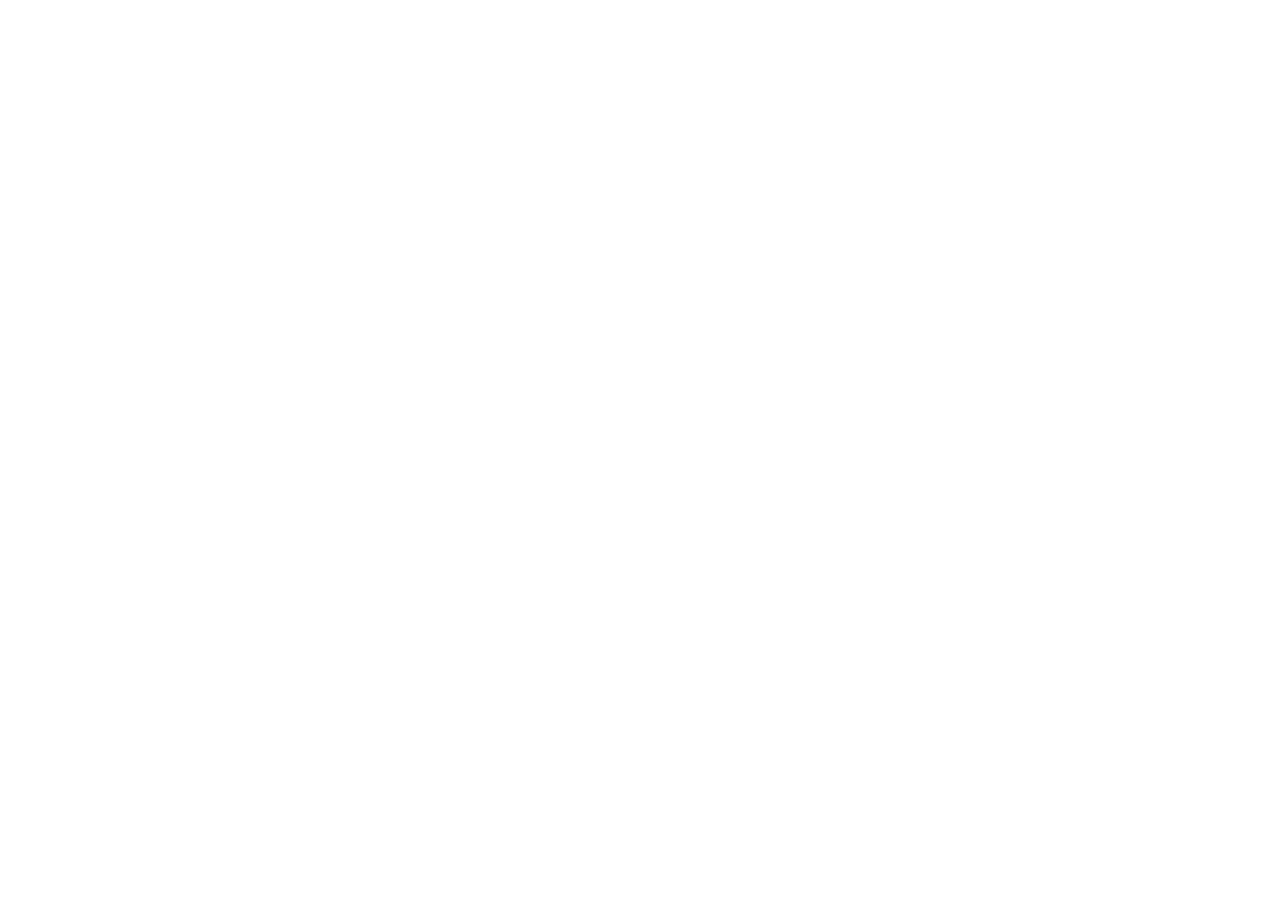
==== static-website/consultant-web-client/calendar.html @ a2c46fbd "consultant-web-client" ====
<!DOCTYPE html>
<html lang="en">
<head>
    <meta charset="UTF-8">
    <title>Consultant Calendar</title>
    <meta name="viewport" content="width=device-width, initial-scale=1">

    <link rel="stylesheet" href="css/full-calendar.css"/>
    <link rel="stylesheet" href="css/grid.css"/>
    <link rel="stylesheet" href="css/main.css"/>
    <link rel="stylesheet" href="https://cdnjs.cloudflare.com/ajax/libs/font-awesome/4.7.0/css/font-awesome.min.css">
    <!--    <link rel="stylesheet" href="css/fontawesome.css"/>-->

    <link rel="stylesheet" href="https://fonts.googleapis.com/css?family=Armata"/>

    <script src="js/jquery.js"></script>
    <script src="js/jquery-ui.js"></script>
    <script src="js/moment.js"></script>
    <script src="js/full-calendar.js"></script>

    <script>

        $(document).ready(function () {

            let serverBaseUrl = "https://cms247.herokuapp.com";
            let webClientBaseUrl = "https://shimantokabir.github.io/static-website/consultant-web-client";

            // alert configuration start
            $('#alertCloseBtn').click(function () {
                $('#myAlert').hide();
            });

            $('#alertCloseBtn').click(function () {
                $('#myAlert').hide();
            });

            function showAlert(data) {

                $('#myAlert').show();
                data.ntsTaBtn ? $('#alertTryAgainBtn').show() : $('#alertTryAgainBtn').hide();
                $('#alertIcon').removeClass();
                $('#alertIcon').addClass(data.bodyIcon);
                $('#alertHeading').text(data.alertHeading);
                $('#alertMsg').text(data.msg);

            }

            function hideAlert() {
                $('#myAlert').hide();
            }

            // alert configuration end
            // --------------
            // first check url
            showAlert({
                msg: 'Checking url, please wait....!',
                bodyIcon: 'fa fa-refresh fa-spin',
                ntsTaBtn: true,
                alertHeading: 'Loading',
            });

            let aId = null;
            let conId = null;
            let cusId = null;
            let isUrlOk = true;
            let events = [];
            let freeMinutesForNewCustomer = null;
            let hourlyRate = null;

            let urlParameters = new URLSearchParams(window.location.search);

            if (urlParameters.has('aid')) {

                aId = urlParameters.get('aid');

            } else {

                isUrlOk = false;

            }

            if (urlParameters.has('conid')) {

                conId = urlParameters.get('conid');

            } else {

                isUrlOk = false;

            }

            if (urlParameters.has("cusid")) {

                cusId = urlParameters.get('cusid');

                if (urlParameters.has("free-minutes")) {
                    freeMinutesForNewCustomer = urlParameters.get("free-minutes");
                } else {
                    isUrlOk = false;
                }

                if (urlParameters.has("hourly-rate")) {
                    hourlyRate = urlParameters.get("hourly-rate");
                } else {
                    isUrlOk = false;
                }

                $('#eventBookBtn').text("Book");

            } else {
                $('#eventBookBtn').text("Save");
            }

            let authData = {
                auth: {
                    aId: aId,
                    uId: cusId === null ? conId : cusId,
                    conUid: conId
                }
            };

            if (isUrlOk) {

                $.ajax({
                    url: serverBaseUrl+"/auth/check",
                    type: "POST",
                    contentType: 'application/json',
                    data: JSON.stringify(authData),
                    success: function (s) {

                        if (s.code === 404) {

                            window.location.replace(webClientBaseUrl)

                        } else {

                            for (let i = 0; i < s.planList.length; i++) {

                                let color = s.planList[i].cusUid == null ? "red" : "green";

                                // s.planList[i].freeMinutesForNewCustomer
                                events.push({
                                    id: s.planList[i].id,
                                    title: s.planList[i].topic,
                                    start: new Date(s.planList[i].startTime),
                                    end: new Date(s.planList[i].endTime),
                                    color: color,
                                    isAcceptByCon: s.planList[i].isAcceptByCon,
                                    paymentTransId: s.planList[i].paymentTransId == null ? null : s.planList[i].paymentTransId,
                                    freeMinutesForNewCustomer: s.planList[i].freeMinutesForNewCustomer == null ? 0 :
                                        s.planList[i].freeMinutesForNewCustomer,
                                    hourlyRate: s.planList[i].hourlyRate,
                                    cusUid: s.planList[i].cusUid == null ? null : s.planList[i].cusUid,
                                    conUid: s.planList[i].conUid == null ? null : s.planList[i].conUid
                                })

                            }

                            console.log(JSON.stringify(s.planList));

                            showAlert({
                                msg: s.msg,
                                bodyIcon: 'fa fa-check-circle',
                                ntsTaBtn: false,
                                alertHeading: 'Success',
                            });

                            showCalender();

                        }

                    },
                    error: function (e) {

                        console.log(JSON.stringify(e));
                        window.location.replace(webClientBaseUrl)

                    }
                })

            } else {

                window.location.replace(webClientBaseUrl)

            }

            function showCalender() {

                let calendar = $('#calendar').fullCalendar({
                    editable: false,
                    header: {
                        left: 'prev,next today',
                        center: 'title',
                        right: 'month,agendaWeek,agendaDay'
                    },
                    defaultView: 'agendaWeek',
                    events: events,
                    selectable: true,
                    selectHelper: true,
                    select: function (start, end, allDay) {

                        $('#acceptRequestId').hide();
                        $('#eventDeleteBtn').hide();
                        $('#acceptRequestAction').hide();
                        $('#requestAcceptStatus').hide();
                        $('#freeMinutesForNewCustomer').hide();

                        $('#topic').val(null);
                        $('#eventPopUp').show();
                        $('#eventBookBtn').show();

                        let fromDate = $.fullCalendar.formatDate(start, "Y-MM-DD");
                        let fromTime = $.fullCalendar.formatDate(start, "HH:mm:ss");
                        let toDate = $.fullCalendar.formatDate(end, "Y-MM-DD");
                        let toTime = $.fullCalendar.formatDate(end, "HH:mm:ss");

                        $('#fromDate').val(fromDate);
                        $('#fromTime').val(fromTime);
                        $('#toDate').val(toDate);
                        $('#toTime').val(toTime);

                        $("#eventBookBtn").unbind("click").bind("click", function (e) {

                            let fd = $('#fromDate').val();
                            let ft = $('#fromTime').val();
                            let td = $('#toDate').val();
                            let tt = $('#toTime').val();

                            let planData = {
                                calendar: {
                                    calendarDate: new Date(fromDate),
                                    conUid: conId,
                                    plan: {
                                        startTime: new Date(fd + " " + ft),
                                        endTime: new Date(td + " " + tt),
                                        topic: $('#topic').val(),
                                        cusUid: cusId,
                                        conUid: conId,
                                        freeMinutesForNewCustomer: freeMinutesForNewCustomer,
                                        hourlyRate: hourlyRate
                                    }
                                }
                            };

                            console.log(JSON.stringify(planData));

                            $.ajax({
                                url: serverBaseUrl+"/calendar/create-event",
                                type: "POST",
                                contentType: 'application/json',
                                data: JSON.stringify(planData),
                                success: function (s) {

                                    console.log(JSON.stringify(s));

                                    if (s.code === 404) {

                                        $('#eventPopUp').hide();

                                        showAlert({
                                            msg: s.msg,
                                            bodyIcon: 'fa fa-times-circle',
                                            ntsTaBtn: false,
                                            alertHeading: 'Error',
                                        })

                                    } else {

                                        location.reload();

                                    }

                                },
                                error: function (e) {

                                    $('#eventPopUp').hide();
                                    showAlert({
                                        msg: "Some thing went wrong !",
                                        bodyIcon: 'fa fa-times-circle',
                                        ntsTaBtn: false,
                                        alertHeading: 'Error',
                                    })

                                }
                            })

                        });

                    },
                    editable: false,
                    eventResize: function (event) {

                    },
                    eventDrop: function (event) {

                    },
                    eventClick: function (event) {

                        $('#eventBookBtn').hide();
                        $('#freeMinutesForNewCustomer').hide();

                        console.log(event);

                        let fromDate = $.fullCalendar.formatDate(event.start, "Y-MM-DD");
                        let fromTime = $.fullCalendar.formatDate(event.start, "HH:mm:ss");
                        let toDate = $.fullCalendar.formatDate(event.end, "Y-MM-DD");
                        let toTime = $.fullCalendar.formatDate(event.end, "HH:mm:ss");

                        $('#fromDate').val(fromDate);
                        $('#fromTime').val(fromTime);
                        $('#toDate').val(toDate);
                        $('#toTime').val(toTime);
                        $('#topic').val(event.title);

                        if (event.freeMinutesForNewCustomer !== 0) {

                            $('#freeMinutesForNewCustomer').show();

                            $('#freeMinutesForNewCustomer p').text("[" + event.freeMinutesForNewCustomer + " minutes available]");

                        }

                        if (cusId === null) {

                            $('#eventPopUp').show();
                            $('#requestAcceptStatus').hide();

                            // hide request accept acton if
                            // it's accepted by you
                            if (event.isAcceptByCon) {

                                $('#acceptRequestAction').hide();

                                // if not then show
                            } else {

                                $('#acceptRequestAction').show();

                            }

                            // hide request accepted action
                            // if the event not a request
                            // ---
                            // show delete button if the
                            // request is not event
                            if (event.cusUid === null) {
                                $('#acceptRequestAction').hide();
                                $('#eventDeleteBtn').show();

                                // hide delete button if the
                                // request is event
                            } else {
                                $('#eventDeleteBtn').hide();
                            }

                        } else {

                            // open event pop if the event created by this customer
                            if (cusId === event.cusUid) {

                                $('#eventPopUp').show();
                                $('#acceptRequestAction').hide();

                                // if the request is accepted
                                // can't delete the event by
                                // customer so hide it
                                if (event.isAcceptByCon) {

                                    $('#eventDeleteBtn').hide();

                                    // hide request accept status
                                    // request accepted by consultant
                                    $('#requestAcceptStatus').hide();

                                    // if the request still not accepted
                                    // then customer can delete it
                                } else {

                                    $('#eventDeleteBtn').show();

                                }

                            }

                        }

                        function eventDelete(event) {
                            let planData = {
                                plan: {
                                    id: event.id
                                }
                            };

                            $.ajax({
                                url: serverBaseUrl+"/plan/delete",
                                type: "POST",
                                contentType: 'application/json',
                                data: JSON.stringify(planData),
                                success: function (s) {

                                    console.log(JSON.stringify(s));

                                    if (s.code === 404) {

                                        $('#eventPopUp').hide();

                                        showAlert({
                                            msg: s.msg,
                                            bodyIcon: 'fa fa-times-circle',
                                            ntsTaBtn: false,
                                            alertHeading: 'Error',
                                        })

                                    } else {

                                        location.reload();

                                    }

                                },
                                error: function (e) {

                                    $('#eventPopUp').hide();
                                    showAlert({
                                        msg: "Some thing went wrong !",
                                        bodyIcon: 'fa fa-times-circle',
                                        ntsTaBtn: false,
                                        alertHeading: 'Error',
                                    })

                                }
                            })
                        }


                        $("#eventDeleteBtn").unbind("click").bind("click", function (e) {
                            eventDelete(event);
                        });

                        $("#requestCancel").unbind("click").bind("click", function (e) {
                            eventDelete(event);
                        });

                        $("#requestAccept").unbind("click").bind("click", function (e) {

                            let planData = {
                                plan: {
                                    id: event.id
                                }
                            };

                            $.ajax({
                                url: serverBaseUrl+"/plan/change-accept-status",
                                type: "POST",
                                contentType: 'application/json',
                                data: JSON.stringify(planData),
                                success: function (s) {

                                    console.log(JSON.stringify(s));

                                    if (s.code === 404) {

                                        $('#eventPopUp').hide();

                                        showAlert({
                                            msg: s.msg,
                                            bodyIcon: 'fa fa-times-circle',
                                            ntsTaBtn: false,
                                            alertHeading: 'Error',
                                        })

                                    } else {

                                        location.reload();

                                    }

                                },
                                error: function (e) {

                                    $('#eventPopUp').hide();
                                    showAlert({
                                        msg: "Some thing went wrong !",
                                        bodyIcon: 'fa fa-times-circle',
                                        ntsTaBtn: false,
                                        alertHeading: 'Error',
                                    })

                                }
                            })

                        });

                    },

                });

            }

            // url checking finish
            // -------------------
            // event handling start
            $('#eventClosePupUpIcon').click(function () {
                $('#eventPopUp').hide();
            });

        });

    </script>

</head>
<body>
<div class="my-model" id="myAlert" hidden>
    <div class="container">
        <div class="row justify-content-center">
            <div class="col-sm-6">
                <div class="my-div">
                    <div class="my-div-head">
                        <div class="my-div-head-left">
                            <h3 id="alertHeading">Loading</h3>
                        </div>
                        <div>
                            <i id="alertCloseBtn" class="fa fa-times-circle"></i>
                        </div>
                    </div>
                    <div class="my-div-body">
                        <table>
                            <tbody>
                            <tr>
                                <td style="font-size: 50px">
                                    <i id="alertIcon"></i>
                                </td>
                                <td>
                                    <p id="alertMsg">No message available..... !</p>
                                </td>
                            </tr>
                            </tbody>
                        </table>
                    </div>
                    <div class="my-div-foot">
                        <div class="my-div-foot-left">
                            <button id="alertTryAgainBtn" class="my-btn">Try Again</button>
                        </div>
                    </div>
                </div>
            </div>
        </div>
    </div>
</div>
<div class="my-model" id="eventPopUp" hidden>
    <div class="container">
        <div class="row justify-content-center">
            <div class="col-sm-12">
                <div class="my-div">
                    <div class="my-div-head">
                        <div class="my-div-head-left">
                            <h3>Event</h3>
                        </div>
                        <div>
                            <i id="eventClosePupUpIcon" class="fa fa-times-circle"></i>
                        </div>
                    </div>
                    <div class="my-div-body">
                        <table>
                            <tbody>
                            <tr>
                                <td colspan="5" id="freeMinutesForNewCustomer">
                                    <p style="text-align: center;color: green;font-weight: bold">
                                        [Request didn't accept yet]
                                    </p>
                                </td>
                            </tr>
                            <tr>
                                <td>
                                    <b>Topic :</b>
                                </td>
                                <td colspan="4">
                                    <textarea placeholder="Please write down summary of discussion topics"
                                              id="topic"></textarea>
                                </td>
                            </tr>
                            <tr>
                                <td><b>From :</b></td>
                                <td>
                                    Date
                                </td>
                                <td>
                                    <input type="date" id="fromDate">
                                </td>
                                <td>Time</td>
                                <td>
                                    <input type="time" id="fromTime">
                                </td>
                            </tr>
                            <tr>
                                <td><b>To :</b></td>
                                <td>Date</td>
                                <td>
                                    <input readonly type="date" id="toDate">
                                </td>
                                <td>
                                    Time
                                </td>
                                <td>
                                    <input type="time" id="toTime">
                                </td>
                            </tr>
                            <tr>
                                <td colspan="5" id="requestAcceptStatus">
                                    <p style="text-align: center;color: red;font-weight: bold">
                                        [Request didn't accept yet]
                                    </p>
                                </td>
                            </tr>
                            <tr id="acceptRequestAction">
                                <td>
                                    <b>Request :</b>
                                </td>
                                <td colspan="2">
                                    <button class="my-btn" style="width: 100%" id="requestAccept">Accept</button>
                                </td>
                                <td colspan="2">
                                    <button class="my-btn" style="width: 100%" id="requestCancel">Cancel</button>
                                </td>
                            </tr>
                            </tbody>
                        </table>
                    </div>
                    <div class="my-div-foot">
                        <div class="my-div-foot-left">
                            <button class="my-btn" id="eventBookBtn"></button>
                        </div>
                        <div class="my-div-foot-right">
                            <button class="my-btn" id="eventDeleteBtn">Delete</button>
                        </div>
                    </div>
                </div>
            </div>
        </div>
    </div>
</div>
<div id="calendar" style="margin: 10px"></div>
</body>
</html>
---- static-website/consultant-web-client/css/full-calendar.css ----
/*!
 * FullCalendar v3.4.0 Stylesheet
 * Docs & License: https://fullcalendar.io/
 * (c) 2017 Adam Shaw
 */


.fc {
    direction: ltr;
    text-align: left;
}

.fc-rtl {
    text-align: right;
}

body .fc { /* extra precedence to overcome jqui */
    font-size: 1em;
}


/* Colors
--------------------------------------------------------------------------------------------------*/

.fc-unthemed th,
.fc-unthemed td,
.fc-unthemed thead,
.fc-unthemed tbody,
.fc-unthemed .fc-divider,
.fc-unthemed .fc-row,
.fc-unthemed .fc-content, /* for gutter border */
.fc-unthemed .fc-popover,
.fc-unthemed .fc-list-view,
.fc-unthemed .fc-list-heading td {
    border-color: #ddd;
}

.fc-unthemed .fc-popover {
    background-color: #fff;
}

.fc-unthemed .fc-divider,
.fc-unthemed .fc-popover .fc-header,
.fc-unthemed .fc-list-heading td {
    background: #eee;
}

.fc-unthemed .fc-popover .fc-header .fc-close {
    color: #666;
}

.fc-unthemed td.fc-today {
    background: #fcf8e3;
}

.fc-highlight { /* when user is selecting cells */
    background: #bce8f1;
    opacity: .3;
}

.fc-bgevent { /* default look for background events */
    background: rgb(143, 223, 130);
    opacity: .3;
}

.fc-nonbusiness { /* default look for non-business-hours areas */
    /* will inherit .fc-bgevent's styles */
    background: #d7d7d7;
}

.fc-unthemed .fc-disabled-day {
    background: #d7d7d7;
    opacity: .3;
}

.ui-widget .fc-disabled-day { /* themed */
    background-image: none;
}


/* Icons (inline elements with styled text that mock arrow icons)
--------------------------------------------------------------------------------------------------*/

.fc-icon {
    display: inline-block;
    height: 1em;
    line-height: 1em;
    font-size: 1em;
    text-align: center;
    overflow: hidden;
    font-family: "Courier New", Courier, monospace;

    /* don't allow browser text-selection */
    -webkit-touch-callout: none;
    -webkit-user-select: none;
    -khtml-user-select: none;
    -moz-user-select: none;
    -ms-user-select: none;
    user-select: none;
}

/*
Acceptable font-family overrides for individual icons:
	"Arial", sans-serif
	"Times New Roman", serif

NOTE: use percentage font sizes or else old IE chokes
*/

.fc-icon:after {
    position: relative;
}

.fc-icon-left-single-arrow:after {
    content: "\02039";
    font-weight: bold;
    font-size: 200%;
    top: -7%;
}

.fc-icon-right-single-arrow:after {
    content: "\0203A";
    font-weight: bold;
    font-size: 200%;
    top: -7%;
}

.fc-icon-left-double-arrow:after {
    content: "\000AB";
    font-size: 160%;
    top: -7%;
}

.fc-icon-right-double-arrow:after {
    content: "\000BB";
    font-size: 160%;
    top: -7%;
}

.fc-icon-left-triangle:after {
    content: "\25C4";
    font-size: 125%;
    top: 3%;
}

.fc-icon-right-triangle:after {
    content: "\25BA";
    font-size: 125%;
    top: 3%;
}

.fc-icon-down-triangle:after {
    content: "\25BC";
    font-size: 125%;
    top: 2%;
}

.fc-icon-x:after {
    content: "\000D7";
    font-size: 200%;
    top: 6%;
}


/* Buttons (styled <button> tags, normalized to work cross-browser)
--------------------------------------------------------------------------------------------------*/

.fc button {
    /* force height to include the border and padding */
    -moz-box-sizing: border-box;
    -webkit-box-sizing: border-box;
    box-sizing: border-box;

    /* dimensions */
    margin: 0;
    height: 2.1em;
    padding: 0 .6em;

    /* text & cursor */
    font-size: 1em; /* normalize */
    white-space: nowrap;
    cursor: pointer;
}

/* Firefox has an annoying inner border */
.fc button::-moz-focus-inner { margin: 0; padding: 0; }

.fc-state-default { /* non-theme */
    border: 1px solid;
}

.fc-state-default.fc-corner-left { /* non-theme */
    border-top-left-radius: 4px;
    border-bottom-left-radius: 4px;
}

.fc-state-default.fc-corner-right { /* non-theme */
    border-top-right-radius: 4px;
    border-bottom-right-radius: 4px;
}

/* icons in buttons */

.fc button .fc-icon { /* non-theme */
    position: relative;
    top: -0.05em; /* seems to be a good adjustment across browsers */
    margin: 0 .2em;
    vertical-align: middle;
}

/*
  button states
  borrowed from twitter bootstrap (http://twitter.github.com/bootstrap/)
*/

.fc-state-default {
    background-color: #f5f5f5;
    background-image: -moz-linear-gradient(top, #ffffff, #e6e6e6);
    background-image: -webkit-gradient(linear, 0 0, 0 100%, from(#ffffff), to(#e6e6e6));
    background-image: -webkit-linear-gradient(top, #ffffff, #e6e6e6);
    background-image: -o-linear-gradient(top, #ffffff, #e6e6e6);
    background-image: linear-gradient(to bottom, #ffffff, #e6e6e6);
    background-repeat: repeat-x;
    border-color: #e6e6e6 #e6e6e6 #bfbfbf;
    border-color: rgba(0, 0, 0, 0.1) rgba(0, 0, 0, 0.1) rgba(0, 0, 0, 0.25);
    color: #333;
    text-shadow: 0 1px 1px rgba(255, 255, 255, 0.75);
    box-shadow: inset 0 1px 0 rgba(255, 255, 255, 0.2), 0 1px 2px rgba(0, 0, 0, 0.05);
}

.fc-state-hover,
.fc-state-down,
.fc-state-active,
.fc-state-disabled {
    color: #333333;
    background-color: #e6e6e6;
}

.fc-state-hover {
    color: #333333;
    text-decoration: none;
    background-position: 0 -15px;
    -webkit-transition: background-position 0.1s linear;
    -moz-transition: background-position 0.1s linear;
    -o-transition: background-position 0.1s linear;
    transition: background-position 0.1s linear;
}

.fc-state-down,
.fc-state-active {
    background-color: #cccccc;
    background-image: none;
    box-shadow: inset 0 2px 4px rgba(0, 0, 0, 0.15), 0 1px 2px rgba(0, 0, 0, 0.05);
}

.fc-state-disabled {
    cursor: default;
    background-image: none;
    opacity: 0.65;
    box-shadow: none;
}


/* Buttons Groups
--------------------------------------------------------------------------------------------------*/

.fc-button-group {
    display: inline-block;
}

/*
every button that is not first in a button group should scootch over one pixel and cover the
previous button's border...
*/

.fc .fc-button-group > * { /* extra precedence b/c buttons have margin set to zero */
    float: left;
    margin: 0 0 0 -1px;
}

.fc .fc-button-group > :first-child { /* same */
    margin-left: 0;
}


/* Popover
--------------------------------------------------------------------------------------------------*/

.fc-popover {
    position: absolute;
    box-shadow: 0 2px 6px rgba(0,0,0,.15);
}

.fc-popover .fc-header { /* TODO: be more consistent with fc-head/fc-body */
    padding: 2px 4px;
}

.fc-popover .fc-header .fc-title {
    margin: 0 2px;
}

.fc-popover .fc-header .fc-close {
    cursor: pointer;
}

.fc-ltr .fc-popover .fc-header .fc-title,
.fc-rtl .fc-popover .fc-header .fc-close {
    float: left;
}

.fc-rtl .fc-popover .fc-header .fc-title,
.fc-ltr .fc-popover .fc-header .fc-close {
    float: right;
}

/* unthemed */

.fc-unthemed .fc-popover {
    border-width: 1px;
    border-style: solid;
}

.fc-unthemed .fc-popover .fc-header .fc-close {
    font-size: .9em;
    margin-top: 2px;
}

/* jqui themed */

.fc-popover > .ui-widget-header + .ui-widget-content {
    border-top: 0; /* where they meet, let the header have the border */
}


/* Misc Reusable Components
--------------------------------------------------------------------------------------------------*/

.fc-divider {
    border-style: solid;
    border-width: 1px;
}

hr.fc-divider {
    height: 0;
    margin: 0;
    padding: 0 0 2px; /* height is unreliable across browsers, so use padding */
    border-width: 1px 0;
}

.fc-clear {
    clear: both;
}

.fc-bg,
.fc-bgevent-skeleton,
.fc-highlight-skeleton,
.fc-helper-skeleton {
    /* these element should always cling to top-left/right corners */
    position: absolute;
    top: 0;
    left: 0;
    right: 0;
}

.fc-bg {
    bottom: 0; /* strech bg to bottom edge */
}

.fc-bg table {
    height: 100%; /* strech bg to bottom edge */
}


/* Tables
--------------------------------------------------------------------------------------------------*/

.fc table {
    width: 100%;
    box-sizing: border-box; /* fix scrollbar issue in firefox */
    table-layout: fixed;
    border-collapse: collapse;
    border-spacing: 0;
    font-size: 1em; /* normalize cross-browser */
}

.fc th {
    text-align: center;
}

.fc th,
.fc td {
    border-style: solid;
    border-width: 1px;
    padding: 0;
    vertical-align: top;
}

.fc td.fc-today {
    border-style: double; /* overcome neighboring borders */
}


/* Internal Nav Links
--------------------------------------------------------------------------------------------------*/

a[data-goto] {
    cursor: pointer;
}

a[data-goto]:hover {
    text-decoration: underline;
}


/* Fake Table Rows
--------------------------------------------------------------------------------------------------*/

.fc .fc-row { /* extra precedence to overcome themes w/ .ui-widget-content forcing a 1px border */
    /* no visible border by default. but make available if need be (scrollbar width compensation) */
    border-style: solid;
    border-width: 0;
}

.fc-row table {
    /* don't put left/right border on anything within a fake row.
       the outer tbody will worry about this */
    border-left: 0 hidden transparent;
    border-right: 0 hidden transparent;

    /* no bottom borders on rows */
    border-bottom: 0 hidden transparent;
}

.fc-row:first-child table {
    border-top: 0 hidden transparent; /* no top border on first row */
}


/* Day Row (used within the header and the DayGrid)
--------------------------------------------------------------------------------------------------*/

.fc-row {
    position: relative;
}

.fc-row .fc-bg {
    z-index: 1;
}

/* highlighting cells & background event skeleton */

.fc-row .fc-bgevent-skeleton,
.fc-row .fc-highlight-skeleton {
    bottom: 0; /* stretch skeleton to bottom of row */
}

.fc-row .fc-bgevent-skeleton table,
.fc-row .fc-highlight-skeleton table {
    height: 100%; /* stretch skeleton to bottom of row */
}

.fc-row .fc-highlight-skeleton td,
.fc-row .fc-bgevent-skeleton td {
    border-color: transparent;
}

.fc-row .fc-bgevent-skeleton {
    z-index: 2;

}

.fc-row .fc-highlight-skeleton {
    z-index: 3;
}

/*
row content (which contains day/week numbers and events) as well as "helper" (which contains
temporary rendered events).
*/

.fc-row .fc-content-skeleton {
    position: relative;
    z-index: 4;
    padding-bottom: 2px; /* matches the space above the events */
}

.fc-row .fc-helper-skeleton {
    z-index: 5;
}

.fc-row .fc-content-skeleton td,
.fc-row .fc-helper-skeleton td {
    /* see-through to the background below */
    background: none; /* in case <td>s are globally styled */
    border-color: transparent;

    /* don't put a border between events and/or the day number */
    border-bottom: 0;
}

.fc-row .fc-content-skeleton tbody td, /* cells with events inside (so NOT the day number cell) */
.fc-row .fc-helper-skeleton tbody td {
    /* don't put a border between event cells */
    border-top: 0;
}


/* Scrolling Container
--------------------------------------------------------------------------------------------------*/

.fc-scroller {
    -webkit-overflow-scrolling: touch;
}

/* TODO: move to agenda/basic */
.fc-scroller > .fc-day-grid,
.fc-scroller > .fc-time-grid {
    position: relative; /* re-scope all positions */
    width: 100%; /* hack to force re-sizing this inner element when scrollbars appear/disappear */
}


/* Global Event Styles
--------------------------------------------------------------------------------------------------*/

.fc-event {
    position: relative; /* for resize handle and other inner positioning */
    display: block; /* make the <a> tag block */
    font-size: .85em;
    line-height: 1.3;
    border-radius: 3px;
    border: 1px solid #3a87ad; /* default BORDER color */
    font-weight: normal; /* undo jqui's ui-widget-header bold */
}

.fc-event,
.fc-event-dot {
    background-color: #3a87ad; /* default BACKGROUND color */
}

/* overpower some of bootstrap's and jqui's styles on <a> tags */
.fc-event,
.fc-event:hover,
.ui-widget .fc-event {
    color: #fff; /* default TEXT color */
    text-decoration: none; /* if <a> has an href */
}

.fc-event[href],
.fc-event.fc-draggable {
    cursor: pointer; /* give events with links and draggable events a hand mouse pointer */
}

.fc-not-allowed, /* causes a "warning" cursor. applied on body */
.fc-not-allowed .fc-event { /* to override an event's custom cursor */
    cursor: not-allowed;
}

.fc-event .fc-bg { /* the generic .fc-bg already does position */
    z-index: 1;
    background: #fff;
    opacity: .25;
}

.fc-event .fc-content {
    position: relative;
    z-index: 2;
}

/* resizer (cursor AND touch devices) */

.fc-event .fc-resizer {
    position: absolute;
    z-index: 4;
}

/* resizer (touch devices) */

.fc-event .fc-resizer {
    display: none;
}

.fc-event.fc-allow-mouse-resize .fc-resizer,
.fc-event.fc-selected .fc-resizer {
    /* only show when hovering or selected (with touch) */
    display: block;
}

/* hit area */

.fc-event.fc-selected .fc-resizer:before {
    /* 40x40 touch area */
    content: "";
    position: absolute;
    z-index: 9999; /* user of this util can scope within a lower z-index */
    top: 50%;
    left: 50%;
    width: 40px;
    height: 40px;
    margin-left: -20px;
    margin-top: -20px;
}


/* Event Selection (only for touch devices)
--------------------------------------------------------------------------------------------------*/

.fc-event.fc-selected {
    z-index: 9999 !important; /* overcomes inline z-index */
    box-shadow: 0 2px 5px rgba(0, 0, 0, 0.2);
}

.fc-event.fc-selected.fc-dragging {
    box-shadow: 0 2px 7px rgba(0, 0, 0, 0.3);
}


/* Horizontal Events
--------------------------------------------------------------------------------------------------*/

/* bigger touch area when selected */
.fc-h-event.fc-selected:before {
    content: "";
    position: absolute;
    z-index: 3; /* below resizers */
    top: -10px;
    bottom: -10px;
    left: 0;
    right: 0;
}

/* events that are continuing to/from another week. kill rounded corners and butt up against edge */

.fc-ltr .fc-h-event.fc-not-start,
.fc-rtl .fc-h-event.fc-not-end {
    margin-left: 0;
    border-left-width: 0;
    padding-left: 1px; /* replace the border with padding */
    border-top-left-radius: 0;
    border-bottom-left-radius: 0;
}

.fc-ltr .fc-h-event.fc-not-end,
.fc-rtl .fc-h-event.fc-not-start {
    margin-right: 0;
    border-right-width: 0;
    padding-right: 1px; /* replace the border with padding */
    border-top-right-radius: 0;
    border-bottom-right-radius: 0;
}

/* resizer (cursor AND touch devices) */

/* left resizer  */
.fc-ltr .fc-h-event .fc-start-resizer,
.fc-rtl .fc-h-event .fc-end-resizer {
    cursor: w-resize;
    left: -1px; /* overcome border */
}

/* right resizer */
.fc-ltr .fc-h-event .fc-end-resizer,
.fc-rtl .fc-h-event .fc-start-resizer {
    cursor: e-resize;
    right: -1px; /* overcome border */
}

/* resizer (mouse devices) */

.fc-h-event.fc-allow-mouse-resize .fc-resizer {
    width: 7px;
    top: -1px; /* overcome top border */
    bottom: -1px; /* overcome bottom border */
}

/* resizer (touch devices) */

.fc-h-event.fc-selected .fc-resizer {
    /* 8x8 little dot */
    border-radius: 4px;
    border-width: 1px;
    width: 6px;
    height: 6px;
    border-style: solid;
    border-color: inherit;
    background: #fff;
    /* vertically center */
    top: 50%;
    margin-top: -4px;
}

/* left resizer  */
.fc-ltr .fc-h-event.fc-selected .fc-start-resizer,
.fc-rtl .fc-h-event.fc-selected .fc-end-resizer {
    margin-left: -4px; /* centers the 8x8 dot on the left edge */
}

/* right resizer */
.fc-ltr .fc-h-event.fc-selected .fc-end-resizer,
.fc-rtl .fc-h-event.fc-selected .fc-start-resizer {
    margin-right: -4px; /* centers the 8x8 dot on the right edge */
}


/* DayGrid events
----------------------------------------------------------------------------------------------------
We use the full "fc-day-grid-event" class instead of using descendants because the event won't
be a descendant of the grid when it is being dragged.
*/

.fc-day-grid-event {
    margin: 1px 2px 0; /* spacing between events and edges */
    padding: 0 1px;
}

tr:first-child > td > .fc-day-grid-event {
    margin-top: 2px; /* a little bit more space before the first event */
}

.fc-day-grid-event.fc-selected:after {
    content: "";
    position: absolute;
    z-index: 1; /* same z-index as fc-bg, behind text */
    /* overcome the borders */
    top: -1px;
    right: -1px;
    bottom: -1px;
    left: -1px;
    /* darkening effect */
    background: #000;
    opacity: .25;
}

.fc-day-grid-event .fc-content { /* force events to be one-line tall */
    white-space: nowrap;
    overflow: hidden;
}

.fc-day-grid-event .fc-time {
    font-weight: bold;
}

/* resizer (cursor devices) */

/* left resizer  */
.fc-ltr .fc-day-grid-event.fc-allow-mouse-resize .fc-start-resizer,
.fc-rtl .fc-day-grid-event.fc-allow-mouse-resize .fc-end-resizer {
    margin-left: -2px; /* to the day cell's edge */
}

/* right resizer */
.fc-ltr .fc-day-grid-event.fc-allow-mouse-resize .fc-end-resizer,
.fc-rtl .fc-day-grid-event.fc-allow-mouse-resize .fc-start-resizer {
    margin-right: -2px; /* to the day cell's edge */
}


/* Event Limiting
--------------------------------------------------------------------------------------------------*/

/* "more" link that represents hidden events */

a.fc-more {
    margin: 1px 3px;
    font-size: .85em;
    cursor: pointer;
    text-decoration: none;
}

a.fc-more:hover {
    text-decoration: underline;
}

.fc-limited { /* rows and cells that are hidden because of a "more" link */
    display: none;
}

/* popover that appears when "more" link is clicked */

.fc-day-grid .fc-row {
    z-index: 1; /* make the "more" popover one higher than this */
}

.fc-more-popover {
    z-index: 2;
    width: 220px;
}

.fc-more-popover .fc-event-container {
    padding: 10px;
}


/* Now Indicator
--------------------------------------------------------------------------------------------------*/

.fc-now-indicator {
    position: absolute;
    border: 0 solid red;
}


/* Utilities
--------------------------------------------------------------------------------------------------*/

.fc-unselectable {
    -webkit-user-select: none;
    -khtml-user-select: none;
    -moz-user-select: none;
    -ms-user-select: none;
    user-select: none;
    -webkit-touch-callout: none;
    -webkit-tap-highlight-color: rgba(0, 0, 0, 0);
}



/* Toolbar
--------------------------------------------------------------------------------------------------*/

.fc-toolbar {
    text-align: center;
}

.fc-toolbar.fc-header-toolbar {
    margin-bottom: 1em;
}

.fc-toolbar.fc-footer-toolbar {
    margin-top: 1em;
}

.fc-toolbar .fc-left {
    float: left;
}

.fc-toolbar .fc-right {
    float: right;
}

.fc-toolbar .fc-center {
    display: inline-block;
}

/* the things within each left/right/center section */
.fc .fc-toolbar > * > * { /* extra precedence to override button border margins */
    float: left;
    margin-left: .75em;
}

/* the first thing within each left/center/right section */
.fc .fc-toolbar > * > :first-child { /* extra precedence to override button border margins */
    margin-left: 0;
}

/* title text */

.fc-toolbar h2 {
    margin: 0;
}

/* button layering (for border precedence) */

.fc-toolbar button {
    position: relative;
}

.fc-toolbar .fc-state-hover,
.fc-toolbar .ui-state-hover {
    z-index: 2;
}

.fc-toolbar .fc-state-down {
    z-index: 3;
}

.fc-toolbar .fc-state-active,
.fc-toolbar .ui-state-active {
    z-index: 4;
}

.fc-toolbar button:focus {
    z-index: 5;
}


/* View Structure
--------------------------------------------------------------------------------------------------*/

/* undo twitter bootstrap's box-sizing rules. normalizes positioning techniques */
/* don't do this for the toolbar because we'll want bootstrap to style those buttons as some pt */
.fc-view-container *,
.fc-view-container *:before,
.fc-view-container *:after {
    -webkit-box-sizing: content-box;
    -moz-box-sizing: content-box;
    box-sizing: content-box;
}

.fc-view, /* scope positioning and z-index's for everything within the view */
.fc-view > table { /* so dragged elements can be above the view's main element */
    position: relative;
    z-index: 1;
}



/* BasicView
--------------------------------------------------------------------------------------------------*/

/* day row structure */

.fc-basicWeek-view .fc-content-skeleton,
.fc-basicDay-view .fc-content-skeleton {
    /* there may be week numbers in these views, so no padding-top */
    padding-bottom: 1em; /* ensure a space at bottom of cell for user selecting/clicking */
}

.fc-basic-view .fc-body .fc-row {
    min-height: 4em; /* ensure that all rows are at least this tall */
}

/* a "rigid" row will take up a constant amount of height because content-skeleton is absolute */

.fc-row.fc-rigid {
    overflow: hidden;
}

.fc-row.fc-rigid .fc-content-skeleton {
    position: absolute;
    top: 0;
    left: 0;
    right: 0;
}

/* week and day number styling */

.fc-day-top.fc-other-month {
    opacity: 0.3;
}

.fc-basic-view .fc-week-number,
.fc-basic-view .fc-day-number {
    padding: 2px;
}

.fc-basic-view th.fc-week-number,
.fc-basic-view th.fc-day-number {
    padding: 0 2px; /* column headers can't have as much v space */
}

.fc-ltr .fc-basic-view .fc-day-top .fc-day-number { float: right; }
.fc-rtl .fc-basic-view .fc-day-top .fc-day-number { float: left; }

.fc-ltr .fc-basic-view .fc-day-top .fc-week-number { float: left; border-radius: 0 0 3px 0; }
.fc-rtl .fc-basic-view .fc-day-top .fc-week-number { float: right; border-radius: 0 0 0 3px; }

.fc-basic-view .fc-day-top .fc-week-number {
    min-width: 1.5em;
    text-align: center;
    background-color: #f2f2f2;
    color: #808080;
}

/* when week/day number have own column */

.fc-basic-view td.fc-week-number {
    text-align: center;
}

.fc-basic-view td.fc-week-number > * {
    /* work around the way we do column resizing and ensure a minimum width */
    display: inline-block;
    min-width: 1.25em;
}


/* AgendaView all-day area
--------------------------------------------------------------------------------------------------*/

.fc-agenda-view .fc-day-grid {
    position: relative;
    z-index: 2; /* so the "more.." popover will be over the time grid */
}

.fc-agenda-view .fc-day-grid .fc-row {
    min-height: 3em; /* all-day section will never get shorter than this */
}

.fc-agenda-view .fc-day-grid .fc-row .fc-content-skeleton {
    padding-bottom: 1em; /* give space underneath events for clicking/selecting days */
}


/* TimeGrid axis running down the side (for both the all-day area and the slot area)
--------------------------------------------------------------------------------------------------*/

.fc .fc-axis { /* .fc to overcome default cell styles */
    vertical-align: middle;
    padding: 0 4px;
    white-space: nowrap;
}

.fc-ltr .fc-axis {
    text-align: right;
}

.fc-rtl .fc-axis {
    text-align: left;
}

.ui-widget td.fc-axis {
    font-weight: normal; /* overcome jqui theme making it bold */
}


/* TimeGrid Structure
--------------------------------------------------------------------------------------------------*/

.fc-time-grid-container, /* so scroll container's z-index is below all-day */
.fc-time-grid { /* so slats/bg/content/etc positions get scoped within here */
    position: relative;
    z-index: 1;
}

.fc-time-grid {
    min-height: 100%; /* so if height setting is 'auto', .fc-bg stretches to fill height */
}

.fc-time-grid table { /* don't put outer borders on slats/bg/content/etc */
    border: 0 hidden transparent;
}

.fc-time-grid > .fc-bg {
    z-index: 1;
}

.fc-time-grid .fc-slats,
.fc-time-grid > hr { /* the <hr> AgendaView injects when grid is shorter than scroller */
    position: relative;
    z-index: 2;
}

.fc-time-grid .fc-content-col {
    position: relative; /* because now-indicator lives directly inside */
}

.fc-time-grid .fc-content-skeleton {
    position: absolute;
    z-index: 3;
    top: 0;
    left: 0;
    right: 0;
}

/* divs within a cell within the fc-content-skeleton */

.fc-time-grid .fc-business-container {
    position: relative;
    z-index: 1;
}

.fc-time-grid .fc-bgevent-container {
    position: relative;
    z-index: 2;
}

.fc-time-grid .fc-highlight-container {
    position: relative;
    z-index: 3;
}

.fc-time-grid .fc-event-container {
    position: relative;
    z-index: 4;
}

.fc-time-grid .fc-now-indicator-line {
    z-index: 5;
}

.fc-time-grid .fc-helper-container { /* also is fc-event-container */
    position: relative;
    z-index: 6;
}


/* TimeGrid Slats (lines that run horizontally)
--------------------------------------------------------------------------------------------------*/

.fc-time-grid .fc-slats td {
    height: 1.5em;
    border-bottom: 0; /* each cell is responsible for its top border */
}

.fc-time-grid .fc-slats .fc-minor td {
    border-top-style: dotted;
}

.fc-time-grid .fc-slats .ui-widget-content { /* for jqui theme */
    background: none; /* see through to fc-bg */
}


/* TimeGrid Highlighting Slots
--------------------------------------------------------------------------------------------------*/

.fc-time-grid .fc-highlight-container { /* a div within a cell within the fc-highlight-skeleton */
    position: relative; /* scopes the left/right of the fc-highlight to be in the column */
}

.fc-time-grid .fc-highlight {
    position: absolute;
    left: 0;
    right: 0;
    /* top and bottom will be in by JS */
}


/* TimeGrid Event Containment
--------------------------------------------------------------------------------------------------*/

.fc-ltr .fc-time-grid .fc-event-container { /* space on the sides of events for LTR (default) */
    margin: 0 2.5% 0 2px;
}

.fc-rtl .fc-time-grid .fc-event-container { /* space on the sides of events for RTL */
    margin: 0 2px 0 2.5%;
}

.fc-time-grid .fc-event,
.fc-time-grid .fc-bgevent {
    position: absolute;
    z-index: 1; /* scope inner z-index's */
}

.fc-time-grid .fc-bgevent {
    /* background events always span full width */
    left: 0;
    right: 0;
}


/* Generic Vertical Event
--------------------------------------------------------------------------------------------------*/

.fc-v-event.fc-not-start { /* events that are continuing from another day */
    /* replace space made by the top border with padding */
    border-top-width: 0;
    padding-top: 1px;

    /* remove top rounded corners */
    border-top-left-radius: 0;
    border-top-right-radius: 0;
}

.fc-v-event.fc-not-end {
    /* replace space made by the top border with padding */
    border-bottom-width: 0;
    padding-bottom: 1px;

    /* remove bottom rounded corners */
    border-bottom-left-radius: 0;
    border-bottom-right-radius: 0;
}


/* TimeGrid Event Styling
----------------------------------------------------------------------------------------------------
We use the full "fc-time-grid-event" class instead of using descendants because the event won't
be a descendant of the grid when it is being dragged.
*/

.fc-time-grid-event {
    overflow: hidden; /* don't let the bg flow over rounded corners */
}

.fc-time-grid-event.fc-selected {
    /* need to allow touch resizers to extend outside event's bounding box */
    /* common fc-selected styles hide the fc-bg, so don't need this anyway */
    overflow: visible;
}

.fc-time-grid-event.fc-selected .fc-bg {
    display: none; /* hide semi-white background, to appear darker */
}

.fc-time-grid-event .fc-content {
    overflow: hidden; /* for when .fc-selected */
}

.fc-time-grid-event .fc-time,
.fc-time-grid-event .fc-title {
    padding: 0 1px;
}

.fc-time-grid-event .fc-time {
    font-size: .85em;
    white-space: nowrap;
}

/* short mode, where time and title are on the same line */

.fc-time-grid-event.fc-short .fc-content {
    /* don't wrap to second line (now that contents will be inline) */
    white-space: nowrap;
}

.fc-time-grid-event.fc-short .fc-time,
.fc-time-grid-event.fc-short .fc-title {
    /* put the time and title on the same line */
    display: inline-block;
    vertical-align: top;
}

.fc-time-grid-event.fc-short .fc-time span {
    display: none; /* don't display the full time text... */
}

.fc-time-grid-event.fc-short .fc-time:before {
    content: attr(data-start); /* ...instead, display only the start time */
}

.fc-time-grid-event.fc-short .fc-time:after {
    content: "\000A0-\000A0"; /* seperate with a dash, wrapped in nbsp's */
}

.fc-time-grid-event.fc-short .fc-title {
    font-size: .85em; /* make the title text the same size as the time */
    padding: 0; /* undo padding from above */
}

/* resizer (cursor device) */

.fc-time-grid-event.fc-allow-mouse-resize .fc-resizer {
    left: 0;
    right: 0;
    bottom: 0;
    height: 8px;
    overflow: hidden;
    line-height: 8px;
    font-size: 11px;
    font-family: monospace;
    text-align: center;
    cursor: s-resize;
}

.fc-time-grid-event.fc-allow-mouse-resize .fc-resizer:after {
    content: "=";
}

/* resizer (touch device) */

.fc-time-grid-event.fc-selected .fc-resizer {
    /* 10x10 dot */
    border-radius: 5px;
    border-width: 1px;
    width: 8px;
    height: 8px;
    border-style: solid;
    border-color: inherit;
    background: #fff;
    /* horizontally center */
    left: 50%;
    margin-left: -5px;
    /* center on the bottom edge */
    bottom: -5px;
}


/* Now Indicator
--------------------------------------------------------------------------------------------------*/

.fc-time-grid .fc-now-indicator-line {
    border-top-width: 1px;
    left: 0;
    right: 0;
}

/* arrow on axis */

.fc-time-grid .fc-now-indicator-arrow {
    margin-top: -5px; /* vertically center on top coordinate */
}

.fc-ltr .fc-time-grid .fc-now-indicator-arrow {
    left: 0;
    /* triangle pointing right... */
    border-width: 5px 0 5px 6px;
    border-top-color: transparent;
    border-bottom-color: transparent;
}

.fc-rtl .fc-time-grid .fc-now-indicator-arrow {
    right: 0;
    /* triangle pointing left... */
    border-width: 5px 6px 5px 0;
    border-top-color: transparent;
    border-bottom-color: transparent;
}



/* List View
--------------------------------------------------------------------------------------------------*/

/* possibly reusable */

.fc-event-dot {
    display: inline-block;
    width: 10px;
    height: 10px;
    border-radius: 5px;
}

/* view wrapper */

.fc-rtl .fc-list-view {
    direction: rtl; /* unlike core views, leverage browser RTL */
}

.fc-list-view {
    border-width: 1px;
    border-style: solid;
}

/* table resets */

.fc .fc-list-table {
    table-layout: auto; /* for shrinkwrapping cell content */
}

.fc-list-table td {
    border-width: 1px 0 0;
    padding: 8px 14px;
}

.fc-list-table tr:first-child td {
    border-top-width: 0;
}

/* day headings with the list */

.fc-list-heading {
    border-bottom-width: 1px;
}

.fc-list-heading td {
    font-weight: bold;
}

.fc-ltr .fc-list-heading-main { float: left; }
.fc-ltr .fc-list-heading-alt { float: right; }

.fc-rtl .fc-list-heading-main { float: right; }
.fc-rtl .fc-list-heading-alt { float: left; }

/* event list items */

.fc-list-item.fc-has-url {
    cursor: pointer; /* whole row will be clickable */
}

.fc-list-item:hover td {
    background-color: #f5f5f5;
}

.fc-list-item-marker,
.fc-list-item-time {
    white-space: nowrap;
    width: 1px;
}

/* make the dot closer to the event title */
.fc-ltr .fc-list-item-marker { padding-right: 0; }
.fc-rtl .fc-list-item-marker { padding-left: 0; }

.fc-list-item-title a {
    /* every event title cell has an <a> tag */
    text-decoration: none;
    color: inherit;
}

.fc-list-item-title a[href]:hover {
    /* hover effect only on titles with hrefs */
    text-decoration: underline;
}

/* message when no events */

.fc-list-empty-wrap2 {
    position: absolute;
    top: 0;
    left: 0;
    right: 0;
    bottom: 0;
}

.fc-list-empty-wrap1 {
    width: 100%;
    height: 100%;
    display: table;
}

.fc-list-empty {
    display: table-cell;
    vertical-align: middle;
    text-align: center;
}

.fc-unthemed .fc-list-empty { /* theme will provide own background */
    background-color: #eee;
}
---- static-website/consultant-web-client/css/main.css ----
@import url('https://fonts.googleapis.com/css?family=Armata');
/*
/ common css
*/
*{
    margin: 0px;
    padding: 0px;
    box-sizing: border-box;
}
body{
    background-color: #F5F6F7;
    font-family: 'Armata';
}
.vue-template{}
.my-div{
    margin-top: 10px;
    margin-bottom: 10px;
    color: gray;
    flex-direction: column;
    display: flex;
    background-color: #fff;
    border-radius: 3px;
    box-shadow: 0 1px 1px 0 rgba(0,0,0,.2),0 3px 4px 0 rgba(0,0,0,.14),0 3px 3px -2px rgba(0,0,0,.12);
}
/*head*/
.my-div-head{
    display: flex;
    justify-content: space-between;
    align-items: baseline;
    padding: 10px;
    border-bottom: 1px solid rgba(60, 137, 66, 0.37);
}
.my-div-head-left{
    display: flex;
    align-items: baseline;
    justify-content: center;
}
.my-div-head-right{
    display: flex;
    align-items: baseline;
    justify-content: baseline;
}
/*body*/
.my-div-body{
    display: flex;
    flex-direction: row;
    justify-content: center;
    padding: 10px;
}
.my-div-body-30{
    flex: 30%;
}
.my-div-body-70{
    flex: 70%;
}
.my-div-body-60{
    flex: 60%;
}
.my-div-body-50{
    flex: 50%;
}
.my-div-body-40{
    flex: 40%;
}
.my-div-body-20{
    flex: 20%;
}
.my-div-body-100{
    flex: 100%;
}
.my-div-body-fifty{
    flex: 50%;
}
.my-div-body-thirty{
    flex: 33%;
}
/*footer*/
.my-div-foot{
    display: flex;
    justify-content: space-between;
    align-items: baseline;
    padding: 10px;
    border-top: 1px solid rgba(60, 137, 66, 0.37);
}
.my-div-foot-left{
    display: flex;
    align-items: baseline;
    justify-content: baseline;
}
.my-div-foot-right{
    display: flex;
    align-items: baseline;
    justify-content: baseline;
}
/*form style*/
input[type=email],input[type=password],input[type=text],input[type=number],input[type=date],input[type=time],select,textarea {
    width: 100%;
    padding: 5px 10px;
    margin: 3px 0;
    display: inline-block;
    border: 1px solid #ccc;
    border-radius: 2px;
    box-sizing: border-box;
}
/*button style*/
.my-btn {
    background-color: #4CAF50;
    color: white;
    padding: 5px 10px;
    text-align: center;
    text-decoration: none;
    display: inline-block;
    font-family: Armata;
    font-size: 15px;
    cursor: pointer;
    border-radius: 3px;
    border: 1px solid #4CAF50;
    box-shadow: 0 1px 1px 0 rgba(0,0,0,.2),0 3px 4px 0 rgba(0,0,0,.14),0 3px 3px -2px rgba(0,0,0,.12);
    -webkit-transition-duration: 0.4s;
    transition-duration: 0.4s;
}
.my-btn:hover{
    font-family: Armata;
    border: 1px solid #4CAF50;
    background-color: transparent;
    color: #4CAF50;
}
.my-pg-btn{
    font-size: 10px;
    background-color: #4CAF50;
    color: white;
    padding: 2px 5px;
    text-align: center;
    text-decoration: none;
    display: inline-block;
    font-family: Armata;
    cursor: pointer;
    border-radius: 3px;
    border: 1px solid #4CAF50;
    box-shadow: 0 1px 1px 0 rgba(0,0,0,.2),0 3px 4px 0 rgba(0,0,0,.14),0 3px 3px -2px rgba(0,0,0,.12);
    -webkit-transition-duration: 0.4s;
    transition-duration: 0.4s;
}
/*animation*/
.slide-fade-enter-active {
    -webkit-transition: all .3s ease;
    transition: all .3s ease;
}

.slide-fade-leave-active {
    -webkit-transition: all .3s ease;
    transition: all .3s ease;
}

.slide-fade-enter,
.slide-fade-leave-to {
    -webkit-transform: translateY(10px);
    transform: translateY(10px);
    opacity: 0;
}
/*tab*/
.my-tab{
    margin-top: 10px;
    margin-bottom: 10px;
    color: gray;
    flex-direction: column;
    display: flex;
    background-color: #fff;
    border-radius: 3px;
    box-shadow: 0 1px 1px 0 rgba(0,0,0,.2),0 3px 4px 0 rgba(0,0,0,.14),0 3px 3px -2px rgba(0,0,0,.12);
}
.my-tab-head{
    display: flex;
    align-items: baseline;
}
.my-tab-head > button {
    width: 100%;
    background-color: transparent;
    border: 1px solid transparent;
    padding: 10px;
    color: #4CAF50;
    font-size: 15px;
    font-family: Armata;
}
.my-tab-head > button:hover {
    background-color: rgba(231, 231, 231, 0.72);
    cursor: pointer;
}
.my-tab-head > button:nth-child(1) {
    border-right: 1px solid rgba(60, 137, 66, 0.37);
}
.my-tab-body{
    display: flex;
    justify-content: center;
    flex-direction: row;
    border-top: 1px solid rgba(60, 137, 66, 0.37);
    padding: 10px;
}
.my-tab-foot{
    border-top: 1px solid rgba(60, 137, 66, 0.37);
    display: flex;
    align-items: baseline;
    justify-content: space-between;
    padding: 10px;
}
.my-tab-100{
    flex: 100%;
    overflow-x: auto;
}
.my-tab-60{
    flex: 60%;
}
.my-tab-50{
    flex: 50%;
}
.my-tab-40{
    flex: 40%;
}
.my-tab-33{
    flex: 33%;
}
/*table*/
table {
    border-collapse: collapse;
}
th, td {
    padding: 5px;
    border: none;
}
.my-tbl {
    border-collapse: collapse;
    width: 100%;
}
.my-tbl > thead > tr > th {
    border: 1px solid #ddd;
    text-align: left;
    padding: 5px 10px;
    border-bottom: 2px solid #4CAF50;
}
.my-tbl > tbody >  tr > td {
    border: 1px solid #ddd;
    text-align: left;
    padding: 5px 10px;
}
/*model*/
.my-model{
    position: fixed;
    z-index: 2;
    left: 0;
    top: 0;
    width: 100%;
    height: 100%;
    overflow: auto;
    background-color: rgba(0,0,0,0.4);
}
.my-badge{
    padding: 3px 7px;
    background-color: #4CAF50;
    border-radius: 3px;
    color: white;
    font-size: 13px;
}
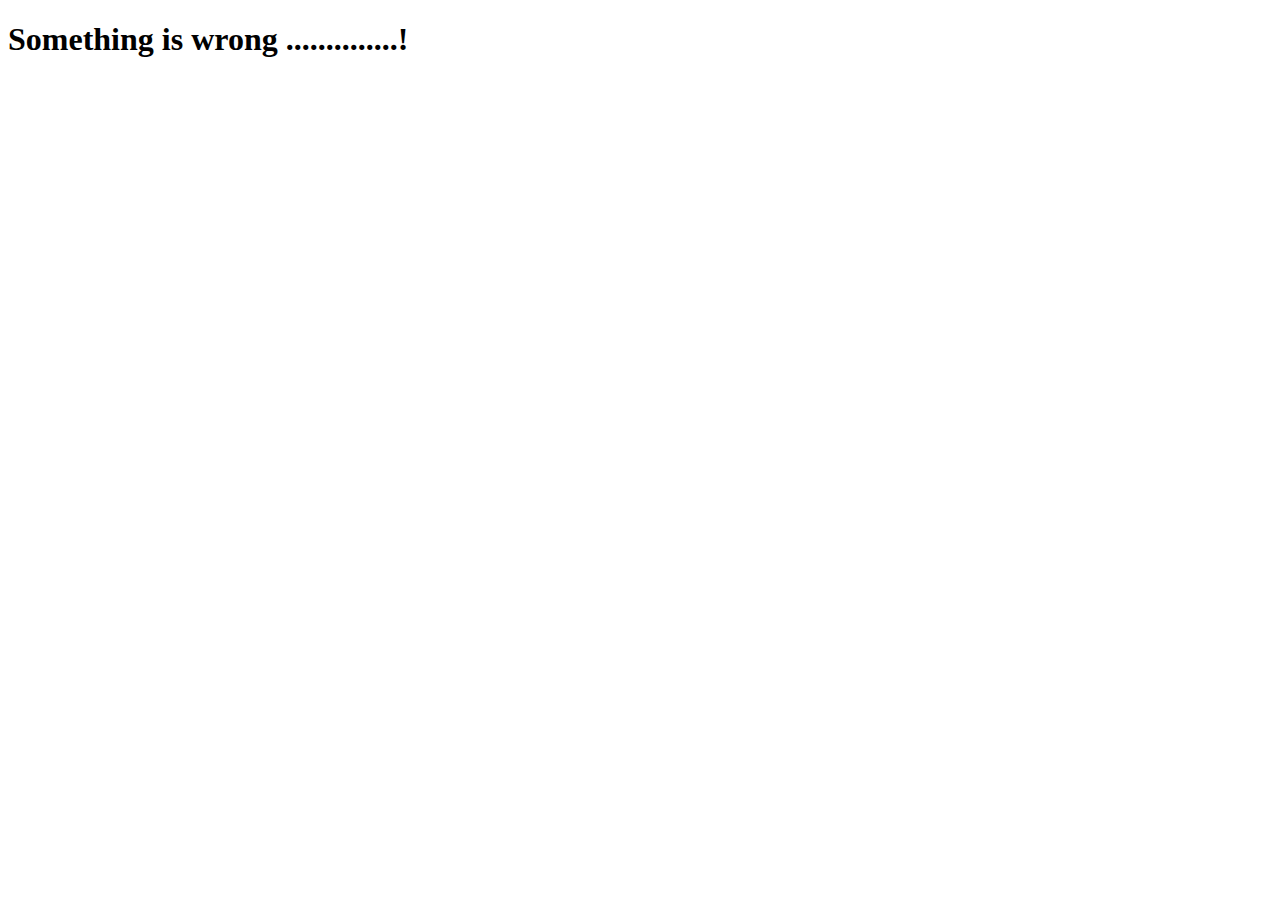
==== commit 0dfe5e61: "asd" ====
--- a/static-website/consultant-web-client/calendar.html
+++ b/static-website/consultant-web-client/calendar.html
@@ -23,7 +23,7 @@
         $(document).ready(function () {
 
             let serverBaseUrl = "https://cms247.herokuapp.com";
-            let webClientBaseUrl = "https://shimantokabir.github.io/static-website/consultant-web-client";
+            let webClientBaseUrl = "https://shimantokabir.github.io/static-website/consultant-web-client/index.html";
 
             // alert configuration start
             $('#alertCloseBtn').click(function () {
